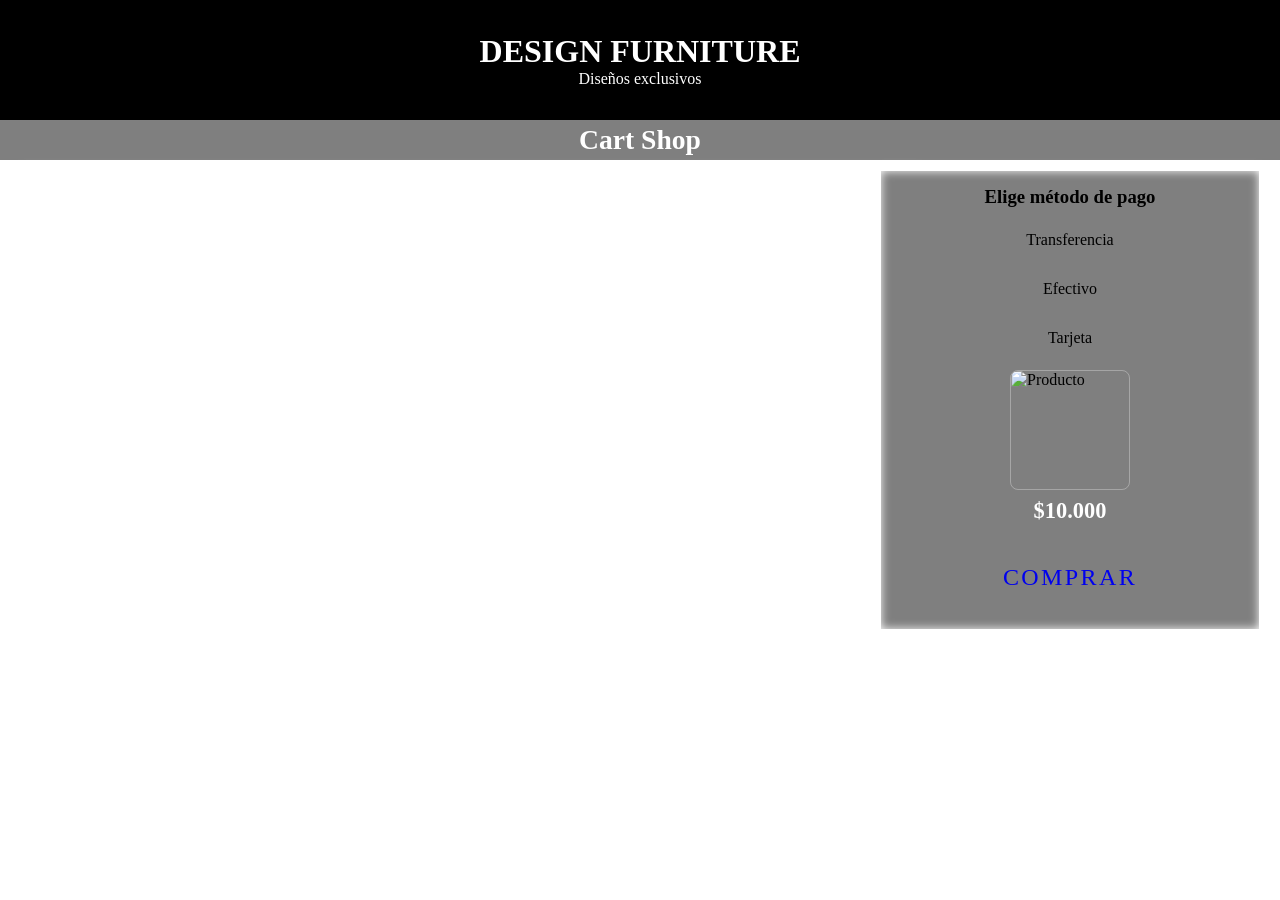
==== bin/HTML/cart.html @ 8fd0620f "feat, elaboracion de contact and cart" ====
<!DOCTYPE html>
<html lang="es">
<head>
    <meta charset="UTF-8">
    <meta name="viewport" content="width=device-width, initial-scale=1.0">
    <link rel="stylesheet" href="/src/css/cart.css">
    <title>CART</title>
</head>
<body>
    <div class="container_title">
        <h1 class="title_cart">DESIGN FURNITURE</h1>
        <p class="container_text">Diseños exclusivos</p>
    </div>

    <div class="container_shop">
        <h2>Cart Shop</h2>
    </div>

    <div class="product_page"></div>

    <div class="shop_product">
        <h3 class="text_shoptitle">Elige método de pago</h3>
        <p class="text">Transferencia</p>
        <p class="text">Efectivo</p>
        <p class="text">Tarjeta</p>

        <div class="shop_info">
            <img src="/src/assets/background_sala3.jpg" alt="Producto" class="shop_img">
            <p class="shop_precio">$10.000</p>
        </div>

        
        <div id="resumen_compra"></div>

        <a href="#" class="btn-neon" style="--clr: #1e9bff">
            <i></i>
            <span>Comprar</span>
        </a>
    </div>

    
    <script src="/src/js/cart.js"></script>
</body>
</html>
---- src/css/cart.css ----
* {
    margin: 0;
    padding: 0;
    box-sizing: border-box;
}

body {
    background-image: url(/src/assets/background_sala2.jpg);
    background-position: center;
    background-size: cover;    
    min-height: 100vh;
}

.container_title {
    width: 100vw;
    height: 120px;
    color: white;
    background-color: black;
    display: flex;
    flex-direction: column;
    justify-content: center;
    align-items: center;
}

.container_shop {
    color: white;
    background-color: rgba(0, 0, 0, 0.5); 
    backdrop-filter: blur(5px);
    height: 40px;
    display: flex;
    align-items: center;
    justify-content: center;
    font-size: 115%;
    cursor: pointer;
}

.product_page {
    margin-top: 10px;
    margin-left: 20px;
    backdrop-filter: blur(10px);
    box-shadow: 0px 0px 10px #FFFFFF,
                0px 0px 10px #ffffff inset;
    border: 0.5px solid #ffffff;
    height: 460px;
    width: 900px;    
}

.shop_product {
    box-shadow: 0px 0px 10px #FFFFFF,
                0px 0px 10px #ffffff inset;
    border: 0.5px solid #ffffff;
    position: absolute;
    right: 20px;
    top: 150px;
    height: 460px;
    width: 380px;
    background-color: rgba(0, 0, 0, 0.5);
    padding: 15px;
    margin-top: 20px;
    backdrop-filter: blur(10px);
    -webkit-backdrop-filter: blur(10px);

    /* ✅ Organiza los hijos en columna */
    display: flex;
    flex-direction: column;
    align-items: center;
    gap: 15px; /* espacio entre cada sección */
}

/* Título */
.shop_title {
    font-size: 1.2rem;
    color: white;
    text-align: center;
    border-bottom: 1px solid rgba(255,255,255,0.3);
    padding-bottom: 10px;
    width: 100%;
}

/* Métodos de pago */
.shop_metodos {
    display: flex;
    flex-direction: column;
    gap: 8px;
    width: 100%;
    padding-left: 10px;
}

.shop_metodos .text {
    color: white;
    font-size: 0.95rem;
}

/* Imagen y precio */
.shop_info {
    display: flex;
    flex-direction: column;
    align-items: center;
    gap: 8px;
}

.shop_img {
    width: 120px;
    height: 120px;
    object-fit: cover;
    border-radius: 8px;
    border: 1px solid rgba(255,255,255,0.3);
}

.shop_precio {
    color: white;
    font-size: 1.4rem;
    font-weight: 600;
}

/* ===== BOTÓN NEÓN ===== */
.btn-neon {
    position: relative;
    background: white (0, 0, 0, 0.8);
    color: white (0, 0, 0, 0.8);
    text-decoration: none;
    text-transform: uppercase;
    font-size: 1.5rem;
    letter-spacing: 0.1em;
    font-weight: 400;
    padding: 10px 30px;
    transition: 0.5s;
    display: inline-block;
}

.btn-neon:hover {
    background: var(--clr);
    color: var(--clr);
    letter-spacing: 0.25em;
    box-shadow: 0 0 35px var(--clr);
}

.btn-neon::before {
    content: '';
    position: absolute;
    inset: 2px;
    background: white
    (0, 0, 0, 0.5); 
}

.btn-neon span {
    position: relative;
    z-index: 1;
}

.btn-neon i {
    position: absolute;
    inset: 0;
    display: block;
}

.btn-neon i::before {
    content: '';
    position: absolute;
    top: 0;
    left: 80%;
    width: 10px;
    height: 4px;
    background: white
    (0, 0, 0, 0.5); 
    transform: translateX(-50%) skewX(325deg);
    transition: 0.5s;
}

.btn-neon:hover i::before {
    width: 20px;
    left: 20%;
}

.btn-neon i::after {
    content: '';
    position: absolute;
    bottom: 0;
    left: 20%;
    width: 10px;
    height: 4px;
    background: white
    (0, 0, 0, 0.5); 
    transform: translateX(-50%) skewX(325deg);
    transition: 0.5s;
}

.btn-neon:hover i::after {
    width: 20px;
    left: 80%;
}

.text {
    cursor: pointer;
    padding: 8px;
    border-radius: 5px;
    transition: 0.3s;
}

.text.seleccionado {
    background-color: rgba(255, 255, 255, 0.2);
    border-left: 3px solid white;
    color: white;
    font-weight: 600;
}
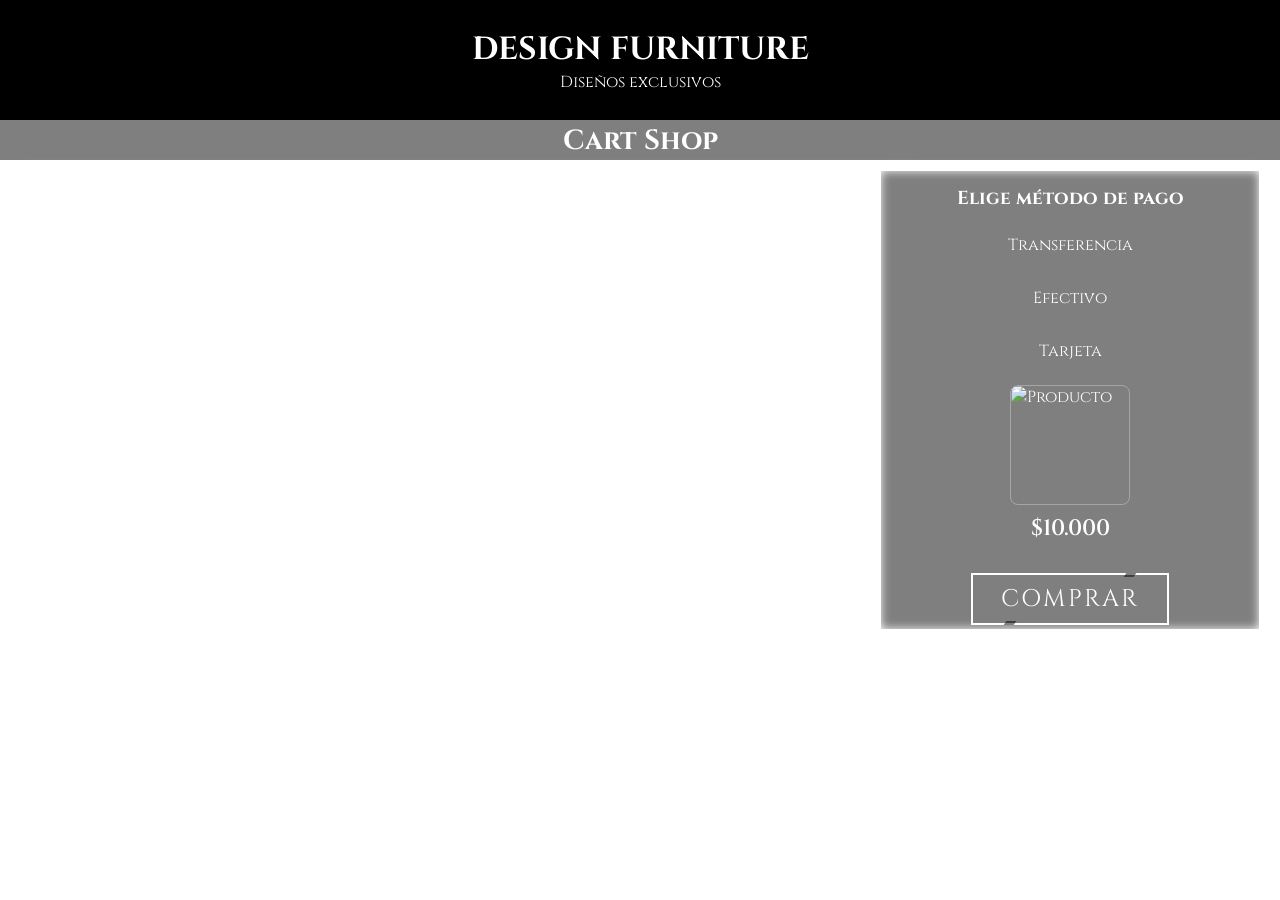
==== commit e1dae929: "Se hicieron cambios en los archivos, cart.css y html, tambien en products.js" ====
--- a/bin/HTML/cart.html
+++ b/bin/HTML/cart.html
@@ -3,6 +3,7 @@
 <head>
     <meta charset="UTF-8">
     <meta name="viewport" content="width=device-width, initial-scale=1.0">
+    <link href="https://fonts.googleapis.com/css2?family=Cinzel:wght@400;600;700&display=swap" rel="stylesheet">
     <link rel="stylesheet" href="/src/css/cart.css">
     <title>CART</title>
 </head>
--- a/src/css/cart.css
+++ b/src/css/cart.css
@@ -20,6 +20,7 @@
     flex-direction: column;
     justify-content: center;
     align-items: center;
+    font-family: 'Cinzel', serif;
 }
 
 .container_shop {
@@ -32,6 +33,7 @@
     justify-content: center;
     font-size: 115%;
     cursor: pointer;
+    font-family: 'Cinzel', serif;
 }
 
 .product_page {
@@ -42,10 +44,19 @@
                 0px 0px 10px #ffffff inset;
     border: 0.5px solid #ffffff;
     height: 460px;
-    width: 900px;    
+    width: 900px;
+
+    /* ✅ NUEVO: para mostrar las tarjetas de productos */
+    display: flex;
+    flex-wrap: wrap;
+    gap: 15px;
+    padding: 20px;
+    overflow-y: auto;
+    align-content: flex-start;
 }
 
 .shop_product {
+    color: white;
     box-shadow: 0px 0px 10px #FFFFFF,
                 0px 0px 10px #ffffff inset;
     border: 0.5px solid #ffffff;
@@ -54,17 +65,17 @@
     top: 150px;
     height: 460px;
     width: 380px;
-    background-color: rgba(0, 0, 0, 0.5);
+    background-color: rgba(0, 0, 0, 0.5); /* ✅ corregido */
     padding: 15px;
     margin-top: 20px;
     backdrop-filter: blur(10px);
     -webkit-backdrop-filter: blur(10px);
-
-    /* ✅ Organiza los hijos en columna */
-    display: flex;
-    flex-direction: column;
-    align-items: center;
-    gap: 15px; /* espacio entre cada sección */
+    font-family: 'Cinzel', serif;
+
+    display: flex;
+    flex-direction: column;
+    align-items: center;
+    gap: 15px;
 }
 
 /* Título */
@@ -116,8 +127,8 @@
 /* ===== BOTÓN NEÓN ===== */
 .btn-neon {
     position: relative;
-    background: white (0, 0, 0, 0.8);
-    color: white (0, 0, 0, 0.8);
+    background: #fff;
+    color: #fff;
     text-decoration: none;
     text-transform: uppercase;
     font-size: 1.5rem;
@@ -139,8 +150,7 @@
     content: '';
     position: absolute;
     inset: 2px;
-    background: white
-    (0, 0, 0, 0.5); 
+    background: rgba(0, 0, 0, 0.5); /* ✅ corregido */
 }
 
 .btn-neon span {
@@ -161,8 +171,7 @@
     left: 80%;
     width: 10px;
     height: 4px;
-    background: white
-    (0, 0, 0, 0.5); 
+    background: rgba(0, 0, 0, 0.5); /* ✅ corregido */
     transform: translateX(-50%) skewX(325deg);
     transition: 0.5s;
 }
@@ -179,8 +188,7 @@
     left: 20%;
     width: 10px;
     height: 4px;
-    background: white
-    (0, 0, 0, 0.5); 
+    background: rgba(0, 0, 0, 0.5); /* ✅ corregido */
     transform: translateX(-50%) skewX(325deg);
     transition: 0.5s;
 }
@@ -202,4 +210,50 @@
     border-left: 3px solid white;
     color: white;
     font-weight: 600;
+}
+
+/* ===== NUEVO: TARJETAS DE PRODUCTOS EN EL CARRITO ===== */
+.tarjeta_producto {
+    background-color: rgba(255, 255, 255, 0.1);
+    border: 1px solid rgba(255, 255, 255, 0.3);
+    border-radius: 8px;
+    padding: 10px;
+    text-align: center;
+    color: white;
+    width: 150px;
+    font-family: 'Cinzel', serif;
+    flex-shrink: 0;
+}
+
+.tarjeta_producto img {
+    width: 100%;
+    height: 100px;
+    object-fit: cover;
+    border-radius: 5px;
+}
+
+.tarjeta_producto h3 {
+    font-size: 0.75rem;
+    margin: 8px 0 4px;
+}
+
+.tarjeta_producto p {
+    font-size: 0.85rem;
+    color: rgba(255, 255, 255, 0.8);
+}
+
+.btn-eliminar {
+    margin-top: 8px;
+    background: rgba(255, 50, 50, 0.3);
+    color: white;
+    border: 1px solid red;
+    padding: 5px 10px;
+    border-radius: 5px;
+    cursor: pointer;
+    font-size: 0.75rem;
+    transition: 0.3s;
+}
+
+.btn-eliminar:hover {
+    background: rgba(255, 50, 50, 0.6);
 }
